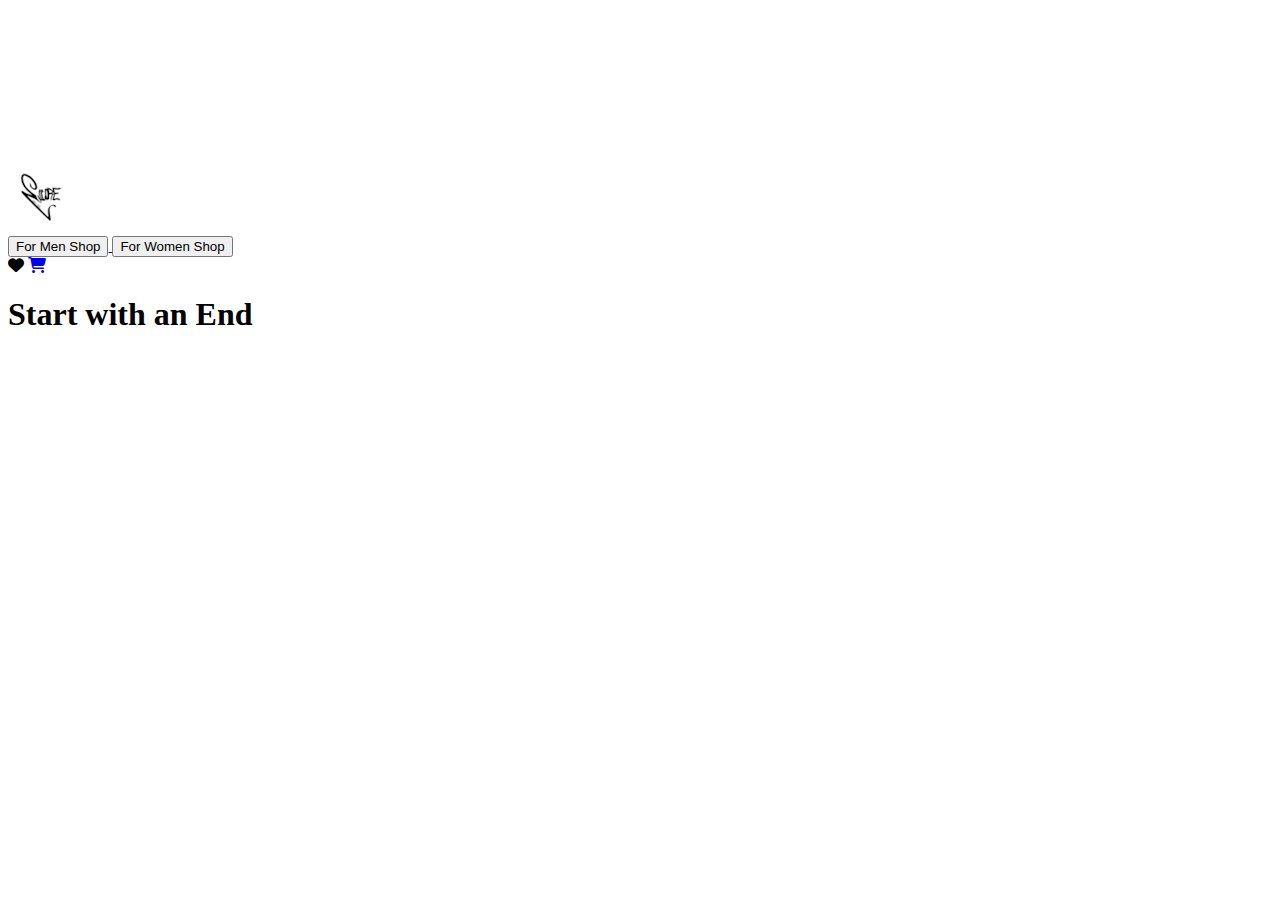
==== index.html @ a82ca663 "Update index.html" ====
<!DOCTYPE html>
<html lang="en">
<head>
    <meta charset="UTF-8">
    <meta name="viewport" content="width=device-width, initial-scale=1.0">
    <title>Encore</title>
    <link rel="stylesheet" href="https://cdnjs.cloudflare.com/ajax/libs/font-awesome/6.4.0/css/all.min.css">
    <link rel="stylesheet" href="encore/css/main.css">
</head>
<body>
    <div class="container">
        <video autoplay loop muted>
            <source src="media/background.mp4" type="video/mp4">
        </video>
        <div class="content">
            <a href="index.html">
            <div class="logo">
                <img src="media/resizedlogo.png" alt="Encore Logo">
            </div>
            </a>

            <div class="side-buttons">
                <a href="menstore.html">
                    <button>
                        <span class="text">For Men</span>
                        <span>Shop</span>
                    </button>
                </a>
                <a href="womenstore.html">
                    <button>
                        <span class="text">For Women</span>
                        <span>Shop</span>
                    </button>
                </a>
            </div>

            <div class="icons">
                <i class="fas fa-heart"></i>

                <a href="cart.html">
                    <i class="fas fa-shopping-cart"></i>
                </a>

            </div>
            <h1>Start with an End</h1>
        </div>
    </div>
</body>
</html>
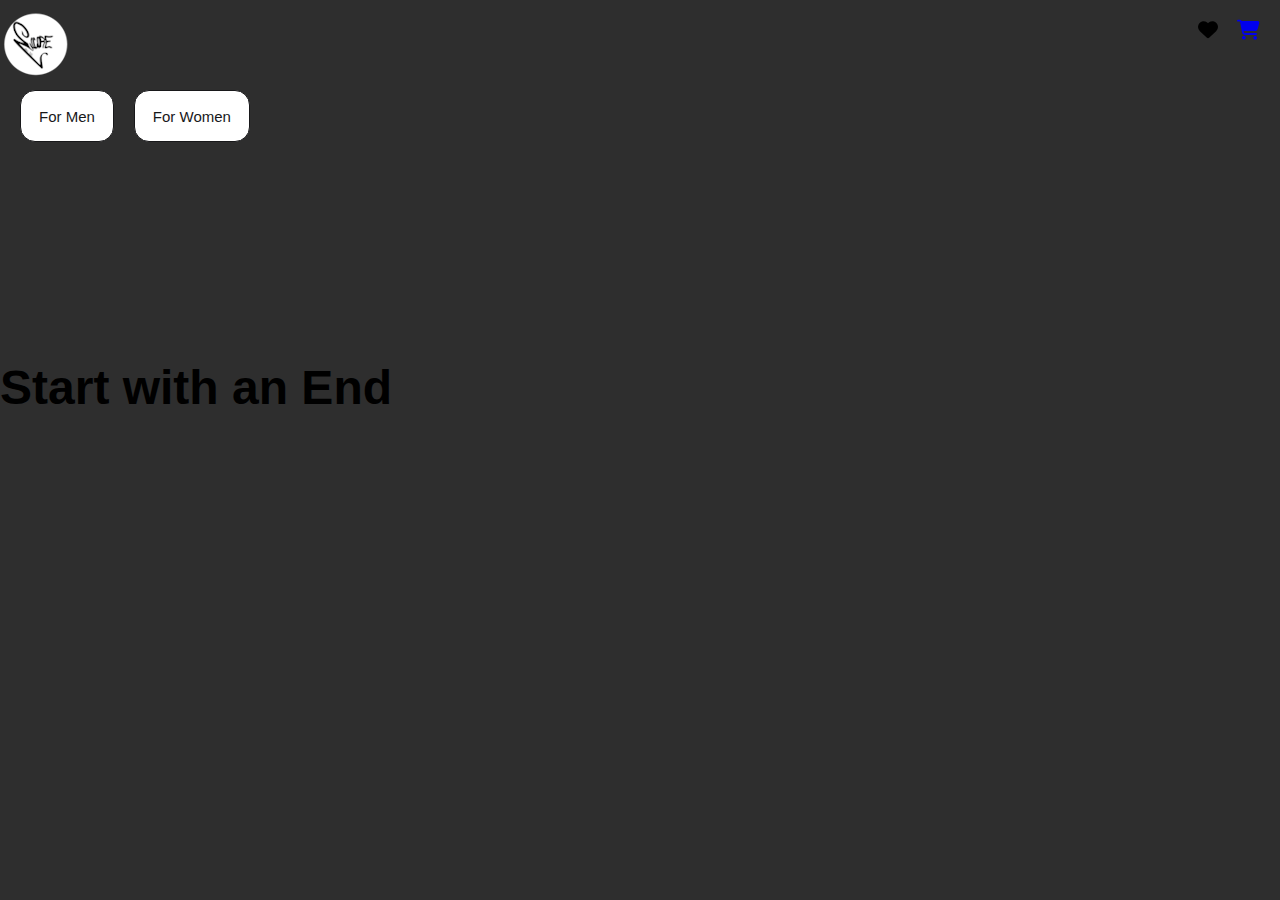
==== commit 597c6627: "Update index.html" ====
--- a/index.html
+++ b/index.html
@@ -5,7 +5,8 @@
     <meta name="viewport" content="width=device-width, initial-scale=1.0">
     <title>Encore</title>
     <link rel="stylesheet" href="https://cdnjs.cloudflare.com/ajax/libs/font-awesome/6.4.0/css/all.min.css">
-    <link rel="stylesheet" href="encore/css/main.css">
+    <link rel="stylesheet" href="css/main.css">
+    <link rel="icon" type="image/png" href="encore/media/roundedlogo.png">
 </head>
 <body>
     <div class="container">
--- a/css/main.css
+++ b/css/main.css
@@ -0,0 +1,129 @@
+body, html {
+    margin: 0;
+    padding: 0;
+    height: 100%;
+    font-family: Arial, sans-serif;
+    background-color: #2e2e2e;
+}
+
+.container {
+    position: relative;
+    height: 100%;
+    overflow: hidden;
+}
+
+video {
+    position: absolute;
+    top: 50%;
+    left: 50%;
+    min-width: 100%;
+    min-height: 100%;
+    transform: translate(-50%, -50%);
+    object-fit: cover;
+}
+
+.container {
+    position: relative;
+    height: 100%;
+    overflow: hidden;
+}
+
+.logo {
+    position: fixed;
+    top: 10px;
+    left: 0px;
+    width: 150px;
+    height: auto;
+    z-index: 1000;
+}
+
+.side-buttons {
+    position: absolute;
+    color: white;
+    top: 90px;
+    left: 20px;
+    display: flex;
+    gap: 20px;
+}
+
+button {
+    position: relative;
+    overflow: hidden;
+    border-radius: 15px;
+    border: 1px solid #18181a;
+    color: #18181a;
+    display: inline-block;
+    font-size: 15px;
+    line-height: 15px;
+    padding: 18px 18px 17px;
+    text-decoration: none;
+    cursor: pointer;
+    background: #fff;
+    user-select: none;
+    -webkit-user-select: none;
+    touch-action: manipulation;
+}
+
+button span:first-child {
+    position: relative;
+    transition: color 600ms cubic-bezier(0.48, 0, 0.12, 1);
+    z-index: 10;
+}
+
+button span:last-child {
+    color: white;
+    display: block;
+    position: absolute;
+    bottom: 0;
+    transition: all 500ms cubic-bezier(0.48, 0, 0.12, 1);
+    z-index: 100;
+    opacity: 0;
+    top: 50%;
+    left: 50%;
+    transform: translateY(225%) translateX(-50%);
+    height: 14px;
+    line-height: 13px;
+}
+
+button:after {
+    content: "";
+    position: absolute;
+    bottom: -50%;
+    left: 0;
+    width: 100%;
+    height: 100%;
+    background-color: black;
+    transform-origin: bottom center;
+    transition: transform 600ms cubic-bezier(0.48, 0, 0.12, 1);
+    transform: skewY(9.3deg) scaleY(0);
+    z-index: 50;
+}
+
+button:hover:after {
+    transform-origin: bottom center;
+    transform: skewY(9.3deg) scaleY(2);
+}
+
+button:hover span:last-child {
+    transform: translateX(-50%) translateY(-50%);
+    opacity: 1;
+    transition: all 900ms cubic-bezier(0.48, 0, 0.12, 1);
+}
+
+.icons {
+    position: fixed;
+    top: 20px;
+    right: 20px;
+    z-index: 1000;
+}
+
+.icons i {
+    margin-left: 15px;
+    font-size: 20px;
+    cursor: pointer;
+}
+
+h1 {
+    font-size: 48px;
+    margin-top: 40vh;
+}
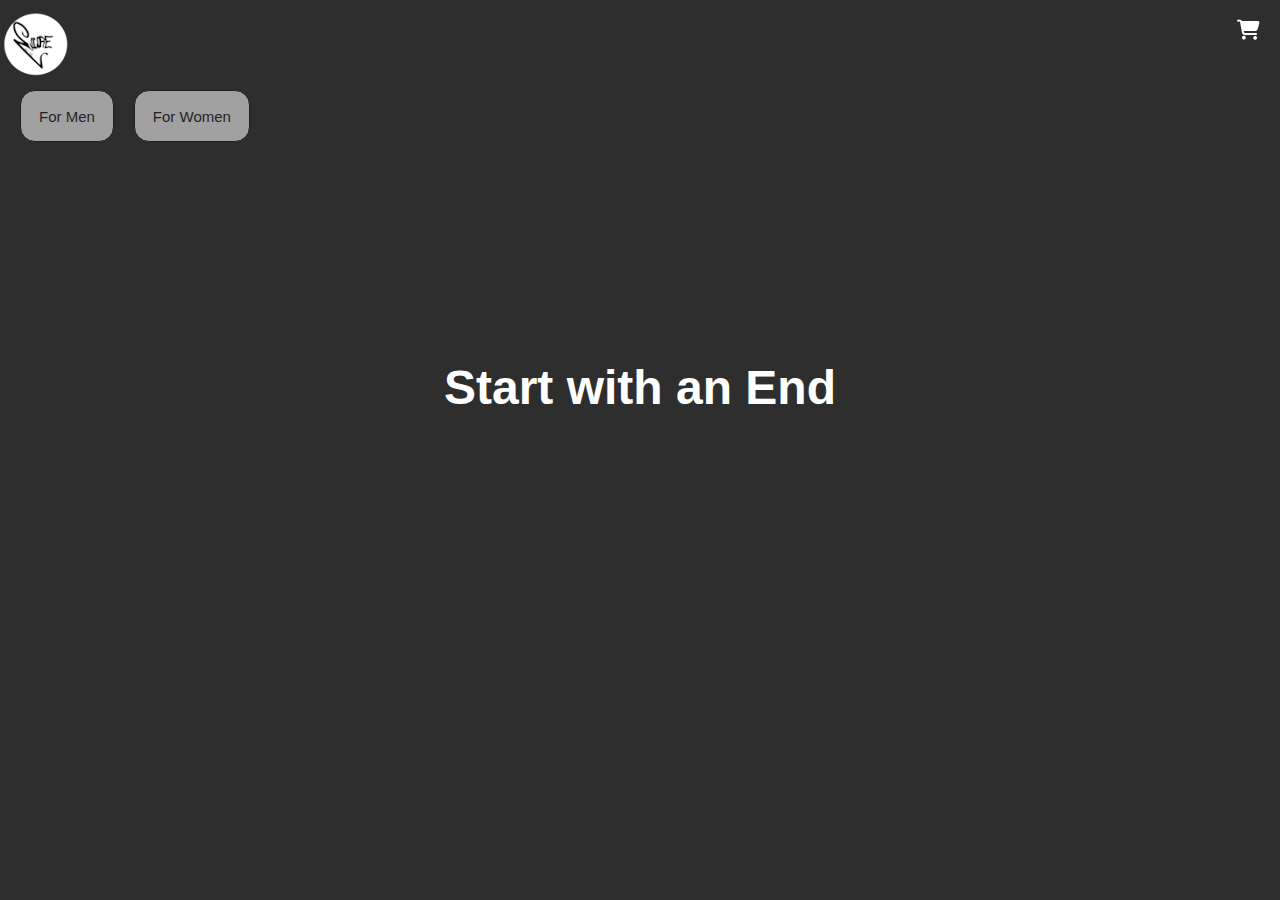
==== commit a1a1a0cd: "Easy Update #1" ====
--- a/index.html
+++ b/index.html
@@ -6,7 +6,7 @@
     <title>Encore</title>
     <link rel="stylesheet" href="https://cdnjs.cloudflare.com/ajax/libs/font-awesome/6.4.0/css/all.min.css">
     <link rel="stylesheet" href="css/main.css">
-    <link rel="icon" type="image/png" href="encore/media/roundedlogo.png">
+    <link rel="icon" type="image/png" href="media/roundedlogo.png">
 </head>
 <body>
     <div class="container">
@@ -36,7 +36,6 @@
             </div>
 
             <div class="icons">
-                <i class="fas fa-heart"></i>
 
                 <a href="cart.html">
                     <i class="fas fa-shopping-cart"></i>
--- a/css/main.css
+++ b/css/main.css
@@ -37,6 +37,22 @@
     z-index: 1000;
 }
 
+a:link {
+    color: white;
+}
+
+a:visited {
+    color: white;
+}
+
+a:hover {
+    color: white;
+}
+
+a:active {
+    color: white;
+}
+
 .side-buttons {
     position: absolute;
     color: white;
@@ -59,6 +75,7 @@
     text-decoration: none;
     cursor: pointer;
     background: #fff;
+    opacity: 55%;
     user-select: none;
     -webkit-user-select: none;
     touch-action: manipulation;
@@ -112,6 +129,7 @@
 
 .icons {
     position: fixed;
+    color: white;
     top: 20px;
     right: 20px;
     z-index: 1000;
@@ -124,6 +142,10 @@
 }
 
 h1 {
+    color: white;
+    text-align: center;
     font-size: 48px;
     margin-top: 40vh;
+    position: relative;
+    z-index: 100;
 }
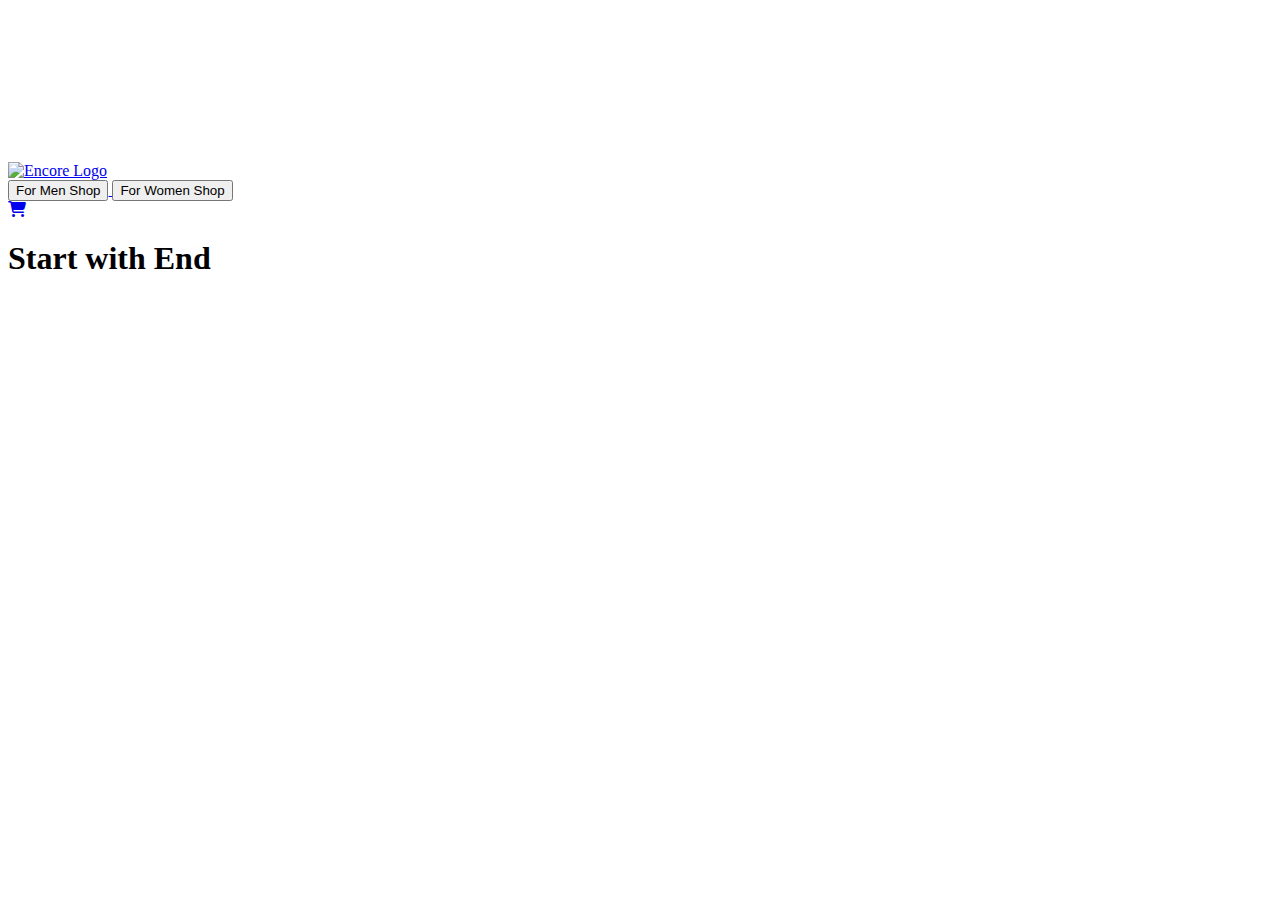
==== commit e6e6e32a: "Full Update" ====
--- a/index.html
+++ b/index.html
@@ -42,7 +42,7 @@
                 </a>
 
             </div>
-            <h1>Start with an End</h1>
+            <h1>Start with End</h1>
         </div>
     </div>
 </body>
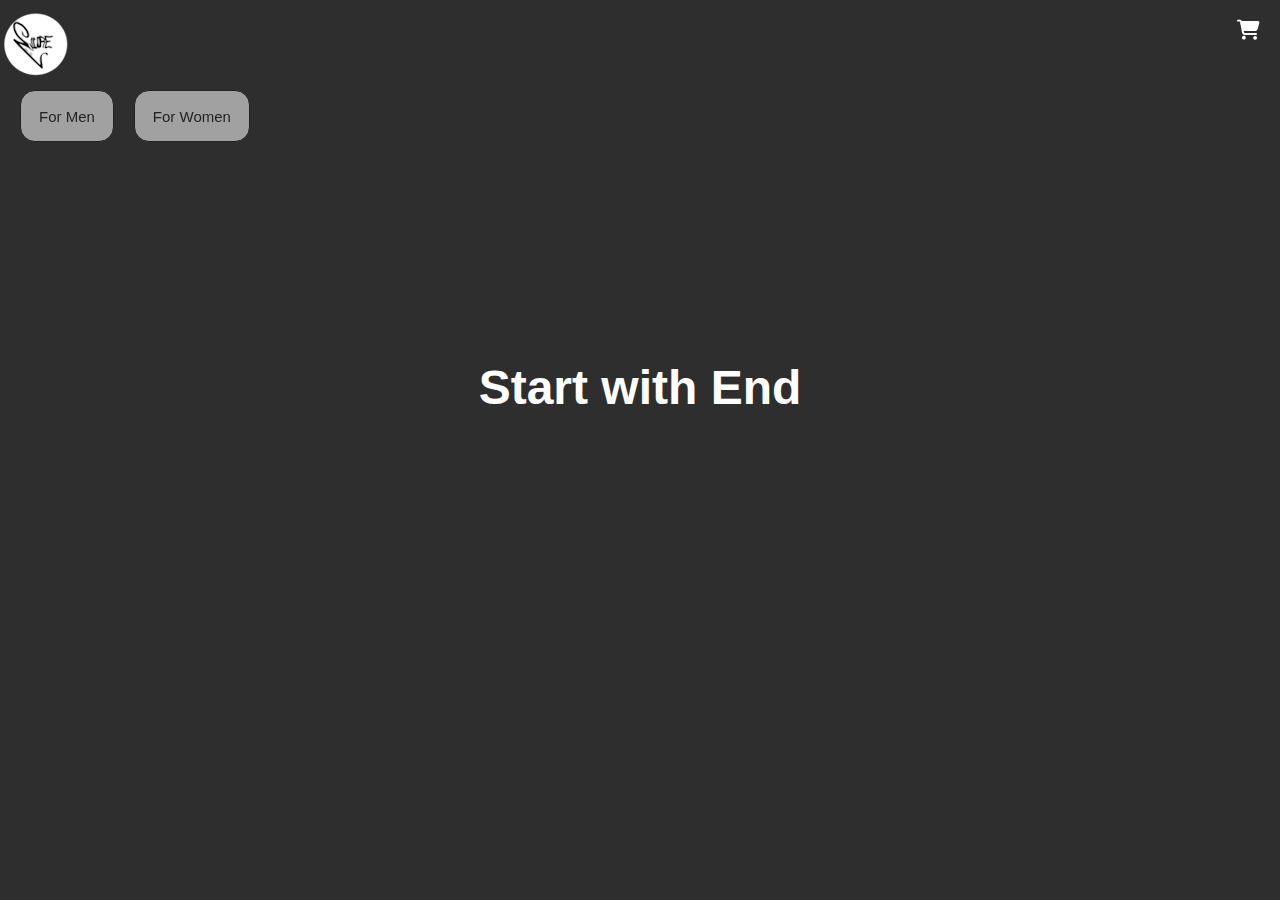
==== commit 7ae308da: "Safari Update" ====
--- a/index.html
+++ b/index.html
@@ -10,7 +10,7 @@
 </head>
 <body>
     <div class="container">
-        <video autoplay loop muted>
+        <video autoplay loop muted playsinline>
             <source src="media/background.mp4" type="video/mp4">
         </video>
         <div class="content">
--- a/css/main.css
+++ b/css/main.css
@@ -0,0 +1,162 @@
+body, html {
+    margin: 0;
+    padding: 0;
+    height: 100%;
+    font-family: Arial, sans-serif;
+    background-color: #2e2e2e;
+}
+
+.container {
+    position: relative;
+    height: 100%;
+    overflow: hidden;
+}
+
+footer {
+    width: 100%;
+    height: 40px;
+    align-content: center;
+    background-color: #333;
+    position: fixed;
+    bottom: 0;
+    right: 0;
+}
+
+video {
+    position: absolute;
+    top: 50%;
+    left: 50%;
+    min-width: 100%;
+    min-height: 100%;
+    transform: translate(-50%, -50%);
+    object-fit: cover;
+    filter: blur(5px);
+}
+
+.container {
+    position: relative;
+    height: 100%;
+    overflow: hidden;
+}
+
+.logo {
+    position: fixed;
+    top: 10px;
+    left: 0px;
+    width: 150px;
+    height: auto;
+    z-index: 1000;
+}
+
+a:link {
+    color: white;
+}
+
+a:visited {
+    color: white;
+}
+
+a:hover {
+    color: white;
+}
+
+a:active {
+    color: white;
+}
+
+.side-buttons {
+    position: absolute;
+    color: white;
+    top: 90px;
+    left: 20px;
+    display: flex;
+    gap: 20px;
+}
+
+button {
+    position: relative;
+    overflow: hidden;
+    border-radius: 15px;
+    border: 1px solid #18181a;
+    color: #18181a;
+    display: inline-block;
+    font-size: 15px;
+    line-height: 15px;
+    padding: 18px 18px 17px;
+    text-decoration: none;
+    cursor: pointer;
+    background: #fff;
+    opacity: 55%;
+    user-select: none;
+    -webkit-user-select: none;
+    touch-action: manipulation;
+}
+
+button span:first-child {
+    position: relative;
+    transition: color 600ms cubic-bezier(0.48, 0, 0.12, 1);
+    z-index: 10;
+}
+
+button span:last-child {
+    color: white;
+    display: block;
+    position: absolute;
+    bottom: 0;
+    transition: all 500ms cubic-bezier(0.48, 0, 0.12, 1);
+    z-index: 100;
+    opacity: 0;
+    top: 50%;
+    left: 50%;
+    transform: translateY(225%) translateX(-50%);
+    height: 14px;
+    line-height: 13px;
+}
+
+button:after {
+    content: "";
+    position: absolute;
+    bottom: -50%;
+    left: 0;
+    width: 100%;
+    height: 100%;
+    background-color: black;
+    transform-origin: bottom center;
+    transition: transform 600ms cubic-bezier(0.48, 0, 0.12, 1);
+    transform: skewY(9.3deg) scaleY(0);
+    z-index: 50;
+}
+
+button:hover:after {
+    transform-origin: bottom center;
+    transform: skewY(9.3deg) scaleY(2);
+}
+
+button:hover span:last-child {
+    transform: translateX(-50%) translateY(-50%);
+    opacity: 1;
+    transition: all 900ms cubic-bezier(0.48, 0, 0.12, 1);
+}
+
+.icons {
+    position: fixed;
+    color: white;
+    top: 20px;
+    right: 20px;
+    z-index: 1000;
+}
+
+.icons i {
+    margin-left: 15px;
+    font-size: 20px;
+    cursor: pointer;
+}
+
+h1 {
+    color: white;
+    text-align: center;
+    font-size: 48px;
+    margin-top: 40vh;
+    position: relative;
+    z-index: 100;
+}
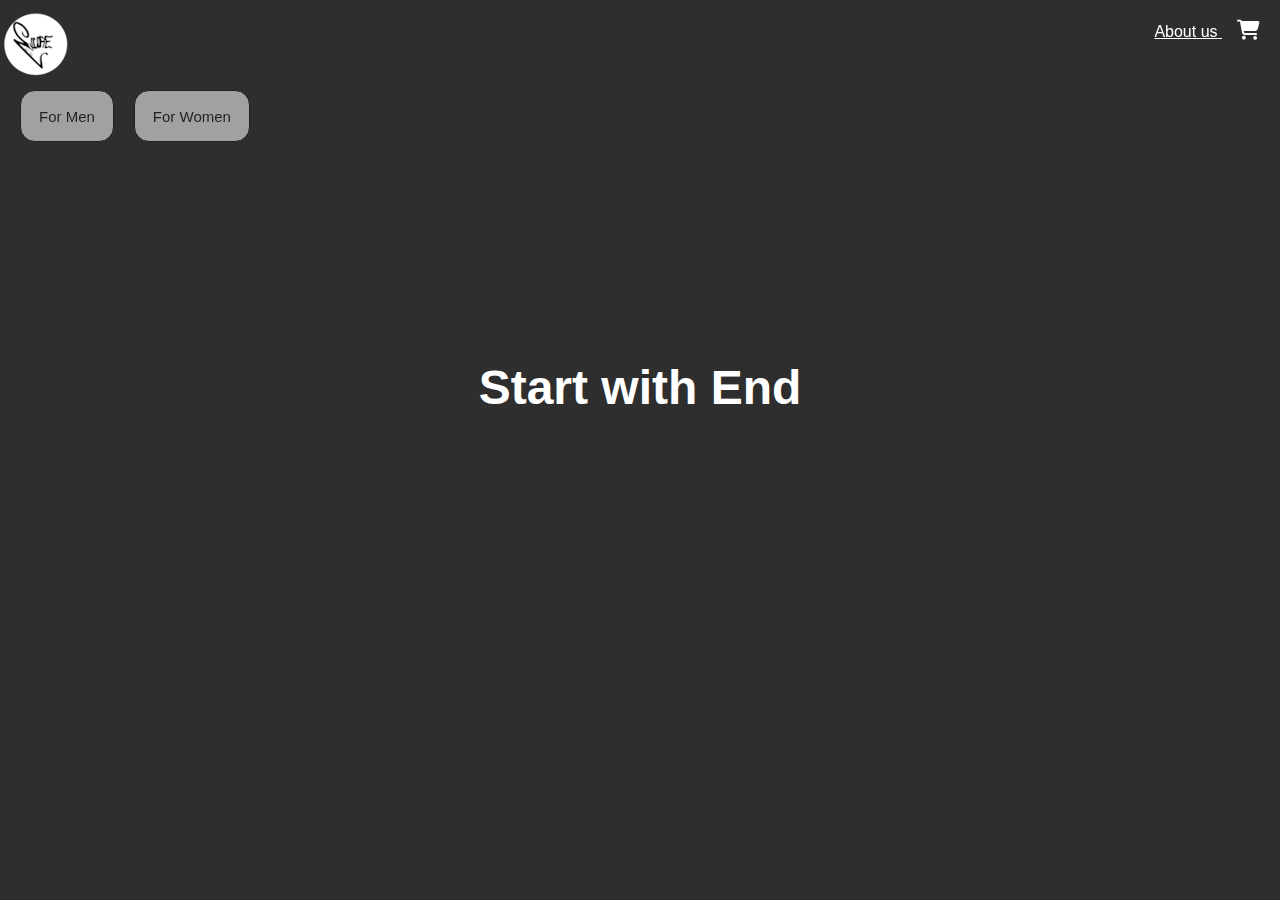
==== commit 28319b64: "Update index.html" ====
--- a/index.html
+++ b/index.html
@@ -36,12 +36,13 @@
             </div>
 
             <div class="icons">
-
-                <a href="cart.html">
-                    <i class="fas fa-shopping-cart"></i>
-                </a>
-
-            </div>
+                    <a href="about.html">
+                    <span class="text">About us</span>
+                    </a>
+                    <a href="cart.html">
+                        <i class="fas fa-shopping-cart"></i>
+                    </a>
+                </div>
             <h1>Start with End</h1>
         </div>
     </div>
--- a/css/main.css
+++ b/css/main.css
@@ -13,12 +13,16 @@
 }
 
 footer {
+    min-width: 100%;
+    align-content: normal;
     width: 100%;
     height: 40px;
     align-content: center;
     background-color: #333;
-    position: fixed;
+    position: sticky;
+    font-size: clamp(6px, 3vw, 16px);
     bottom: 0;
+    padding-left: 20px;
     right: 0;
 }
 
